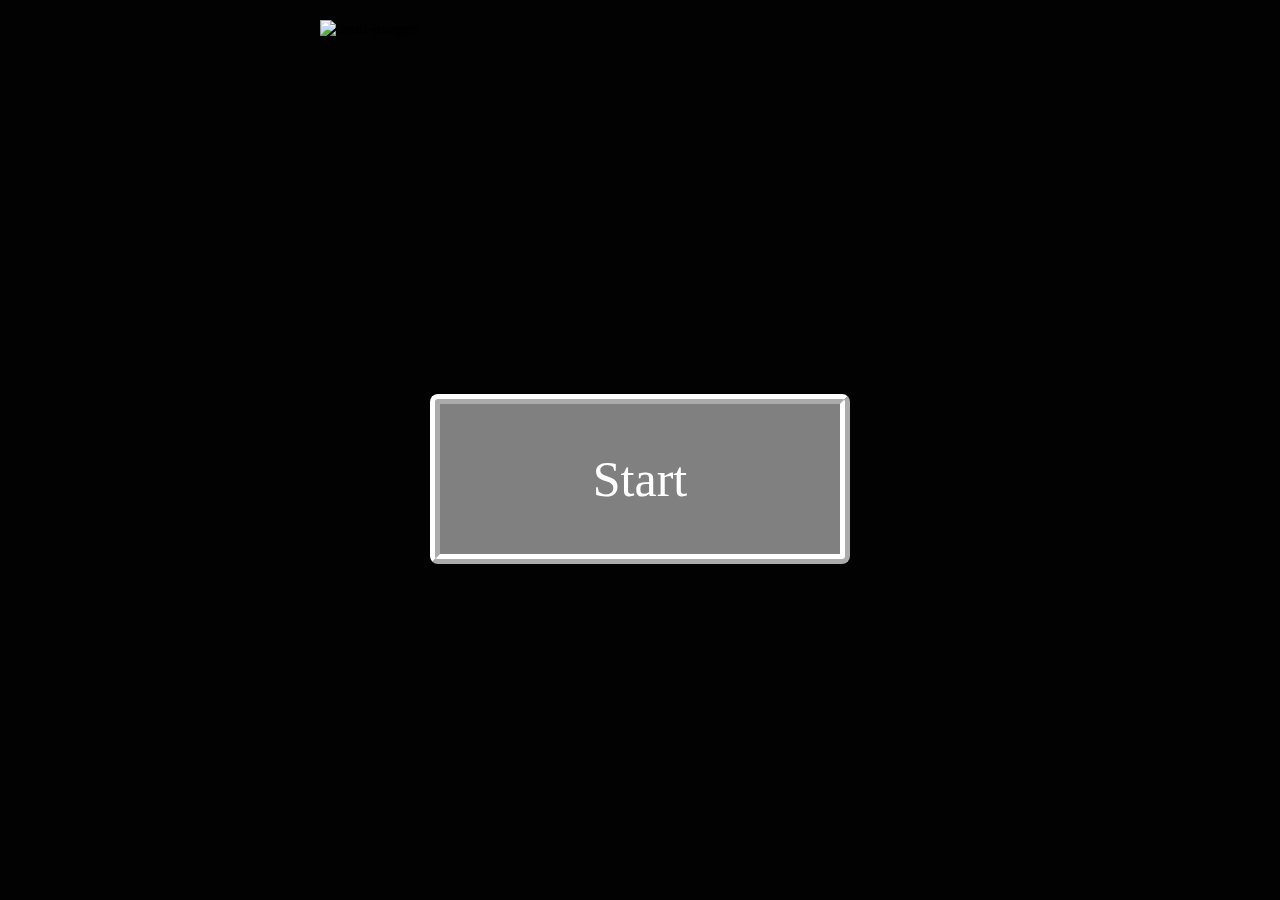
==== menu.html @ 63d0e31d "Menu+ komenty nejake" ====
<!DOCTYPE html>
<html lang="en">
<head>
    <meta charset="UTF-8">
    <meta name="viewport" content="width=device-width, initial-scale=1.0">
    <title>Menu</title>
    <link rel="stylesheet" href="style.css">
</head>
<body>
    <img src="/OverBound/imgs/pixil-frame-0.png" alt="bend-images" border="0">
<div class="button-holder">
    <a class="start" href="index.html">Start</a>
</div>
</body>
</html>
---- style.css ----
body {
  background-color:rgb(2, 2, 2);
  margin: 0px;
  display: flex;
  align-items: center;
  justify-content: center;
  height: 100%;
  overflow: hidden;
  flex-direction: column;
  
}

html {
  height: 100%;
}

.wrap {
  display: flex;
  align-items: center;
  justify-content: center;
}
.start{
  display: flex;
  align-items: center;
  justify-content: center;
  background-color: grey;
  color: white;
  border-style:ridge;
  border-color: white;
  border-radius: 8px;
  border-width:10px;
  box-shadow: 10px;
  width:   400px;
  height: 150px;
  text-decoration: none;
  font-size: 50px;
  
}
img{
  width: 50%;
  display: flex;
  align-items: center;
  justify-content: center;
  margin:20px;
}
.button-holder{
  margin:auto ;
  display: flex;
  align-items: center;
  justify-content: center;
}
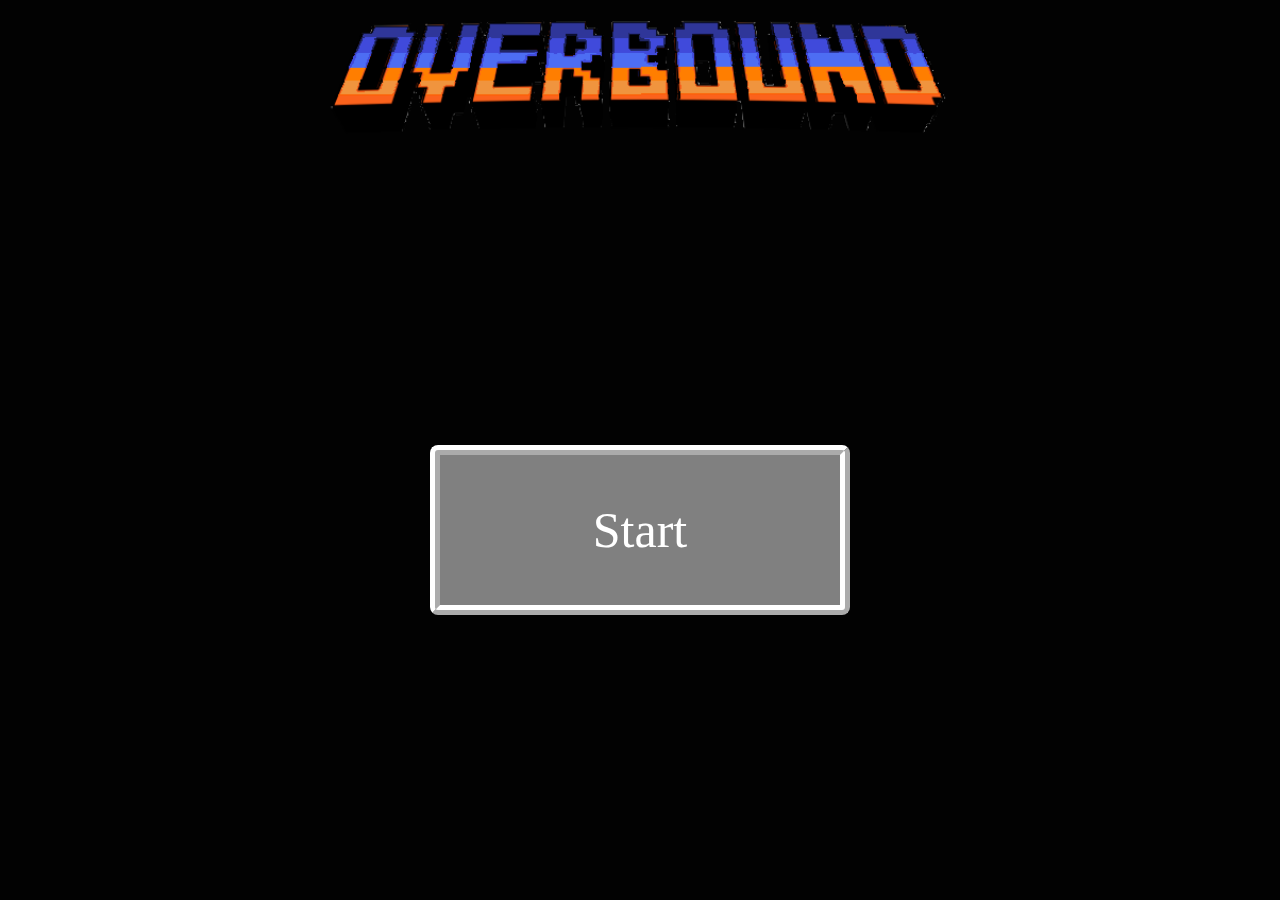
==== commit 2fb864bc: "uprava" ====
--- a/menu.html
+++ b/menu.html
@@ -7,7 +7,7 @@
     <link rel="stylesheet" href="style.css">
 </head>
 <body>
-    <img src="/OverBound/imgs/pixil-frame-0.png" alt="bend-images" border="0">
+    <img src="imgs/pixil-frame-0.png" alt="bend-images" border="0">
 <div class="button-holder">
     <a class="start" href="index.html">Start</a>
 </div>
